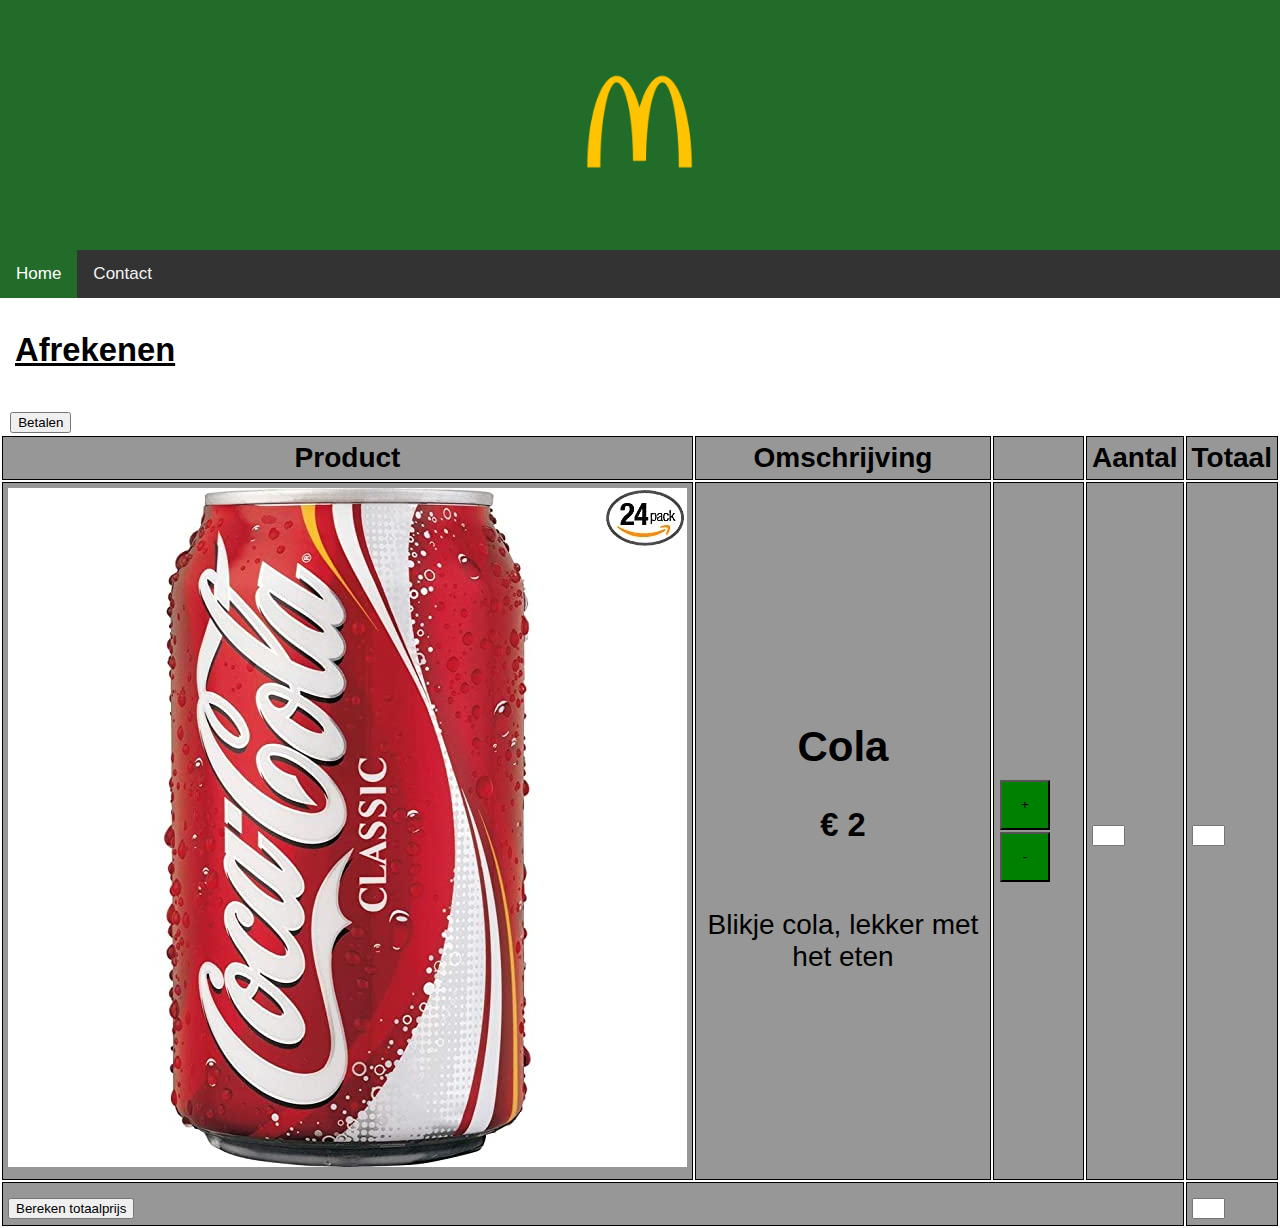
==== cola.html @ fcf99ed8 "alles denk ik" ====
<!DOCTYPE html>
<html lang="en">
<head>
    <meta name="Author" content="Oliver, Senna, Damian, Stefano">
    <meta charset="UTF-8">
    <meta http-equiv="X-UA-Compatible" content="IE=edge">
    <meta name="viewport" content="width=device-width, initial-scale=1.0">
    <title>Bestel-Pagina</title>
    <link rel="stylesheet" href="./style/cola.css">
    <link href="https://fonts.googleapis.com/css?family=Open+Sans:300,400,600,700,900" rel="stylesheet">
    <script src="cola.js"></script>
</head>

<header>
    <div class="header">
        <img src="./images/maccie.png" alt="logo">
      </div>

    <!--Navbar-->

      <div id="navbar">
        <a class="active" href="javascript:void(0)">Home</a>
        <a href="javascript:void(0)">Contact</a>
      </div>

<body>
    <div class="CartContainer">
        <div class="Header">
            <h3 class="Heading">Afrekenen</h3>
        </div>

        <form>
            <table>
                <tr>
                    <th>Product</th>
                    <th>Omschrijving</th>
                    <th>&nbsp;</th>
                    <th>Aantal</th>
                    <th>Totaal</th>
                </tr>
                <tr>
                    
                    <td><img src="./images/cola.jpg"></td>
                    <td class="omschrijving"><h2>Cola</h2><h3>&euro; 2</h3><br>Blikje cola, lekker met het eten</td>
                    <td><input type="button" onclick="koopProduct('appel',1)" value="+"><input type="button" onclick="verwijderProduct('appel',1)" value="-"></td>
                    <td><input type="text" id="totaal_appel"></td>
                    <td><input type="text" id="totaalPrijs_appel"></td>
                </tr>


                <tr>
                    <td colspan="4"><input type="button" onclick="berekenPrijs()" value="Bereken totaalprijs" class="totaalbutton"></td>
                    <a href="./"><button class="kaasbanaas">Betalen</button></a>
                    <td><input type="text" id="totaalPrijs"></td>
                </tr>
</div>
</body>
</html>
---- style/cola.css ----
/* header */
body {
	margin: 0;
	font-size: 28px;
	font-family: Arial, Helvetica, sans-serif;
  }
  
  .header {
	background-color: #216c28;
	padding: 30px;
	text-align: center;
  }
  .header img {
	width: 20%;
  }
  #navbar {
	overflow: hidden;
	background-color: #333;
	z-index: 2;
  }
  
  #navbar a {
	float: left;
	display: block;
	color: #f2f2f2;
	text-align: center;
	padding: 14px 16px;
	text-decoration: none;
	font-size: 17px;
  }
  
  #navbar a:hover {
	background-color: #ddd;
	color: black;
  }
  
  #navbar a.active {
	background-color: #216c28;
	color: white;
  }
  
  .content {
	padding: 16px;
  }
  
  .sticky {
	position: fixed;
	top: 0;
	width: 100%;
  }
  
  .sticky + .content {
	padding-top: 60px;
  }
  
  .container {
	max-width: 960px;
  }
  
  .site-header {
	background-color: rgba(0, 0, 0, 0.85);
	-webkit-backdrop-filter: saturate(180%) blur(20px);
	backdrop-filter: saturate(180%) blur(20px);
  }
  .site-header a {
	color: #8e8e8e;
	transition: color 0.15s ease-in-out;
  }
  .site-header a:hover {
	color: #fff;
	text-decoration: none;
  }



html,body,div{
    margin:0;
    padding:0;
    border:none;
}
html{
    width:100%;
    height:100%;
    background-color: #fff;
    background-attachment: fixed;
    background-size:cover;
}
.winkel{
    width:800px;
    padding:10px;
    background-color:#fff;
    margin:0 auto;
}
td,th{
    border:1px solid black;
    margin:5px;
    padding:5px;
    background-color: rgb(151, 151, 151);
}
.omschrijving{
    text-align: center;
}
input[type=text]{
    width:25px;
}
input[type=button]:not(.totaalbutton){
    width:50px;
    height:50px;
    background-color:green;
    margin:1px;
}

.Heading
{
  margin-left: 15px;
  text-decoration: underline; 
}
.kaasbanaas{
    margin-left: 0.8%;
}
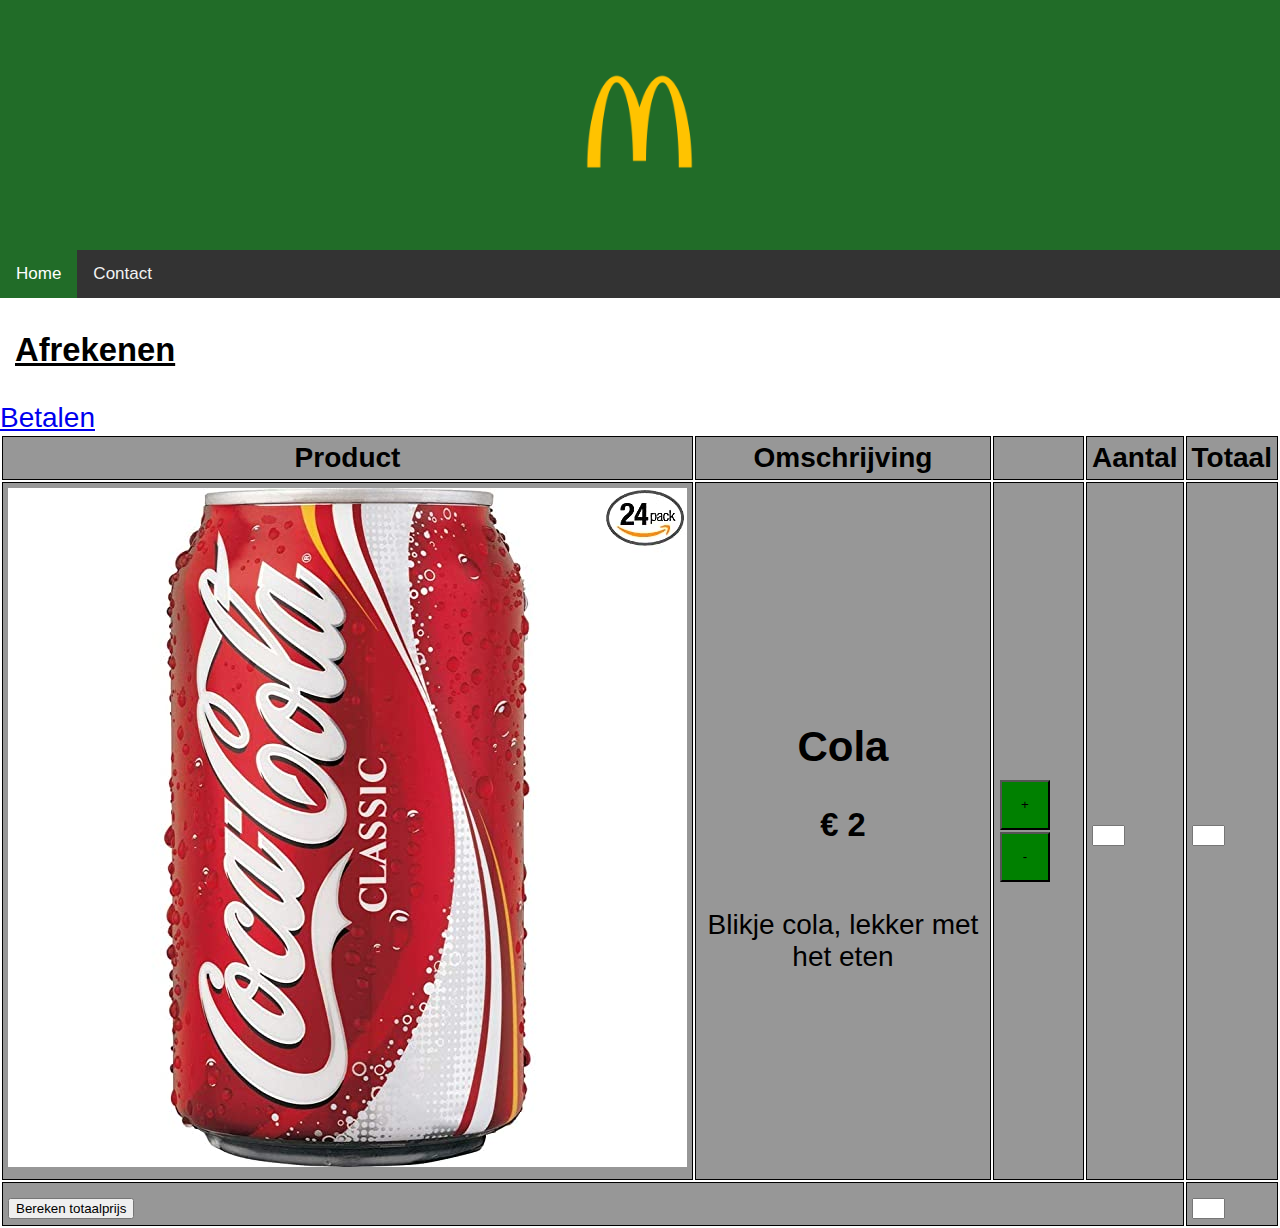
==== commit 82a778ee: "ok" ====
--- a/cola.html
+++ b/cola.html
@@ -19,7 +19,7 @@
     <!--Navbar-->
 
       <div id="navbar">
-        <a class="active" href="javascript:void(0)">Home</a>
+        <a class="active" href="index.html">Home</a>
         <a href="javascript:void(0)">Contact</a>
       </div>
 
@@ -50,7 +50,7 @@
 
                 <tr>
                     <td colspan="4"><input type="button" onclick="berekenPrijs()" value="Bereken totaalprijs" class="totaalbutton"></td>
-                    <a href="./"><button class="kaasbanaas">Betalen</button></a>
+                    <a href="einde.html">Betalen</a>
                     <td><input type="text" id="totaalPrijs"></td>
                 </tr>
 </div>
